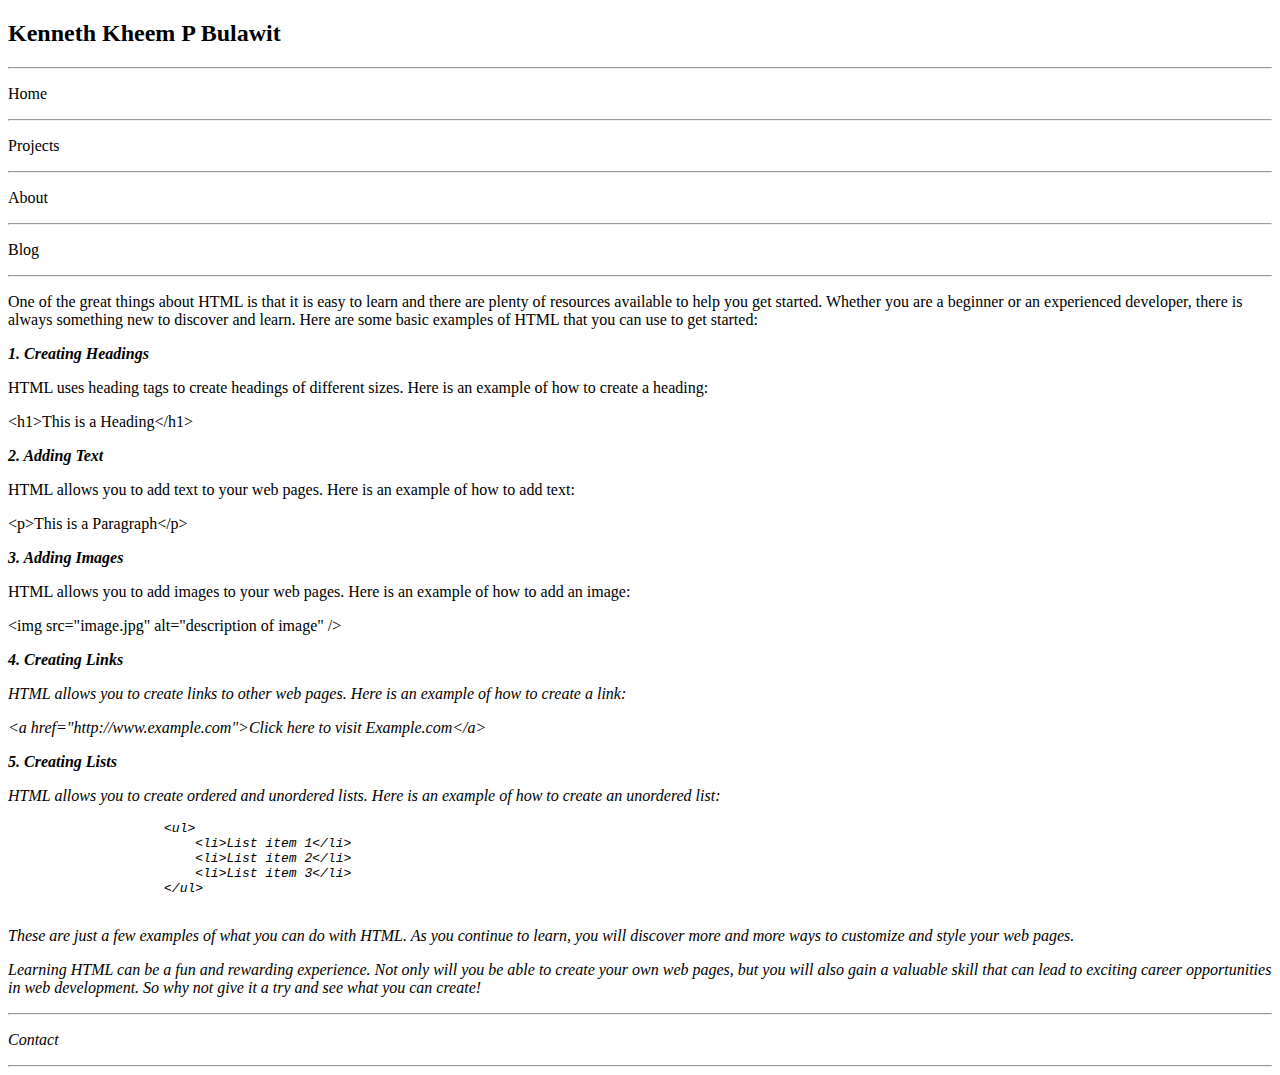
==== index.html @ 82506fab "Update index.html" ====
<!DOCTYPE html>
<html>
    <head>
        <title>Kenneth Kheem P Bulawit</title>
        <meta charset="UTF-8">
        <meta name="description" content="Kenneth Kheem Bulawit's Portfolio">
        <meta name="author" content="Kenneth Kheem Bulawit">
        <meta name="keywords" content="Full Stack, Web Developer, HTML, CSS, JavaScript,">
    </head>
    <body>
        <p><b><h2>Kenneth Kheem P Bulawit</h2></b></p>
        <hr/>
        <p>Home</a></p><hr/>
        <p>Projects</p><hr/>
        <p>About</p><hr/>
        <p>Blog</p><hr/>
            <article>
                <p>One of the great things about HTML is that it is easy to learn and there are plenty of resources available to help you get started. Whether you are a beginner or an experienced developer, there is always something new to discover and learn.
            Here are some basic examples of HTML that you can use to get started:</p>
                <p><b><i>1. Creating Headings</i></b></p>
                <p>HTML uses heading tags to create headings of different sizes. Here is an example of how to create a heading:</p>
                    <p>&lt;h1&gt;This is a Heading&lt;/h1&gt;</p>
                <p><b><i>2. Adding Text</i></b></p>
                <p>HTML allows you to add text to your web pages. Here is an example of how to add text:</p>
                    <p>&lt;p&gt;This is a Paragraph&lt;/p&gt;</p>
                <p><b><i>3. Adding Images</i></b></p>
                <p>HTML allows you to add images to your web pages. Here is an example of how to add an image:</p>
                    <p>&lt;img src="image.jpg" alt="description of image" /&gt;</p>
                <p><b><i>4. Creating Links</b></p>
                <p>HTML allows you to create links to other web pages. Here is an example of how to create a link:</p>
                    <p>&lt;a href="http://www.example.com"&gt;Click here to visit Example.com&lt;/a&gt;</p>
                <p><b><i>5. Creating Lists</b></p>
                <p>HTML allows you to create ordered and unordered lists. Here is an example of how to create an unordered list:</p>
                <pre>
                    &lt;ul&gt;
                        &lt;li&gt;List item 1&lt;/li&gt;
                        &lt;li&gt;List item 2&lt;/li&gt;
                        &lt;li&gt;List item 3&lt;/li&gt;
                    &lt;/ul&gt;
                </pre>
                <p>These are just a few examples of what you can do with HTML. As you continue to learn, you will discover more and more ways to customize and style your web pages.</p>
                <p>Learning HTML can be a fun and rewarding experience. Not only will you be able to create your own web pages, but you will also gain a valuable skill that can lead to exciting career opportunities in web development. So why not give it a try and see what you can create!</p>
            </article>
        <hr>
        <p>Contact</p><hr/>
</html>
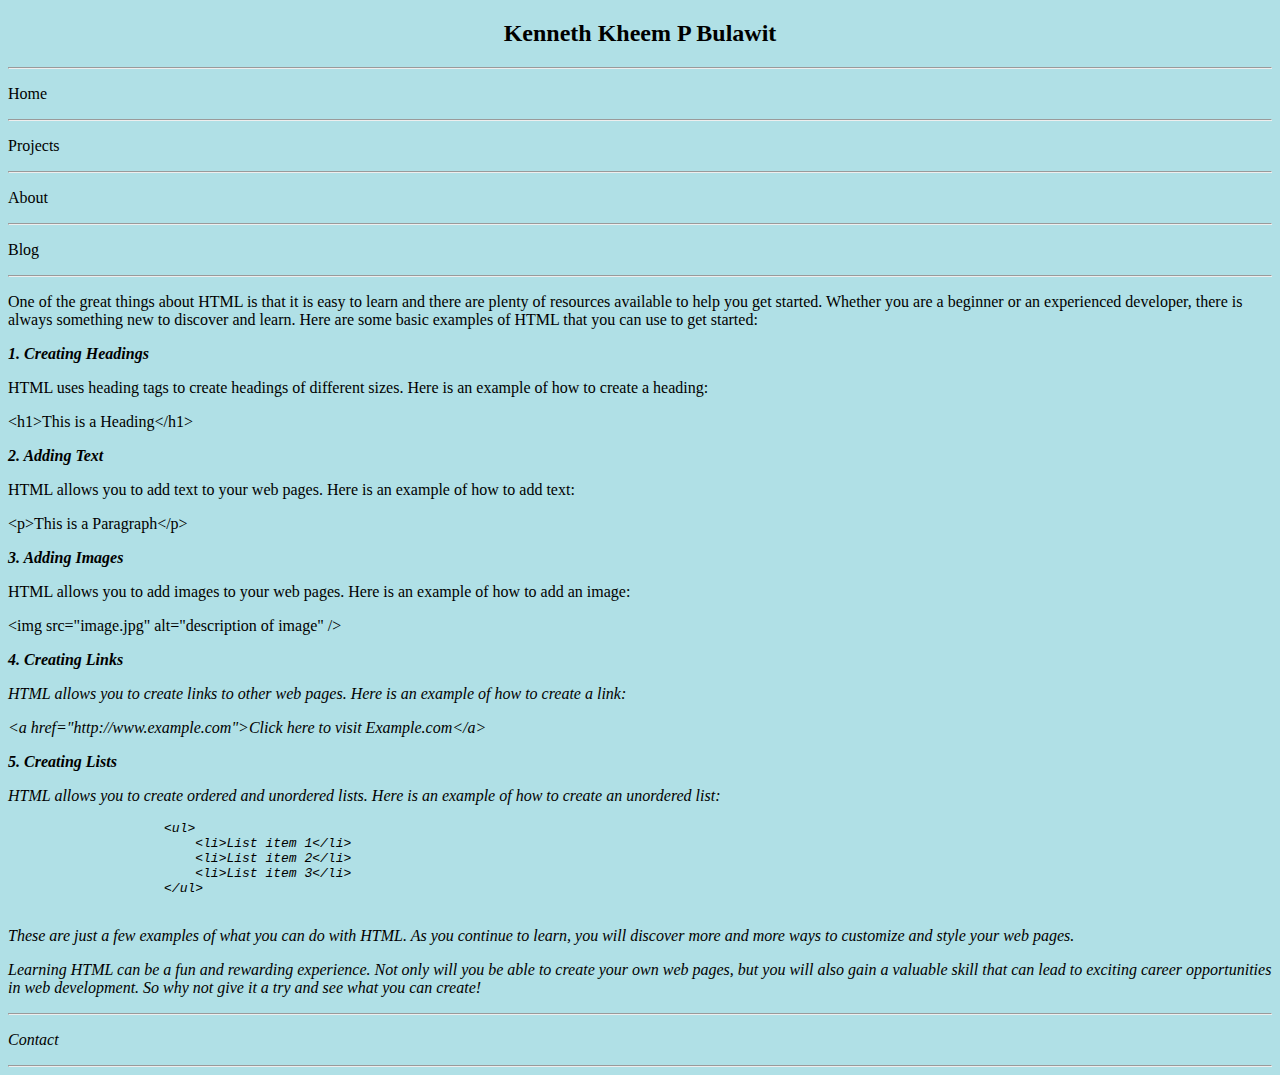
==== commit c2a05a10: "Update index.html" ====
--- a/index.html
+++ b/index.html
@@ -2,13 +2,14 @@
 <html>
     <head>
         <title>Kenneth Kheem P Bulawit</title>
+        <!--Im a Full Stack Web Developer in the making-->
         <meta charset="UTF-8">
         <meta name="description" content="Kenneth Kheem Bulawit's Portfolio">
         <meta name="author" content="Kenneth Kheem Bulawit">
         <meta name="keywords" content="Full Stack, Web Developer, HTML, CSS, JavaScript,">
     </head>
-    <body>
-        <p><b><h2>Kenneth Kheem P Bulawit</h2></b></p>
+    <body style="background-color:powderblue;">
+        <h2 style="text-align: center;"><b>Kenneth Kheem P Bulawit</b></h2>
         <hr/>
         <p>Home</a></p><hr/>
         <p>Projects</p><hr/>
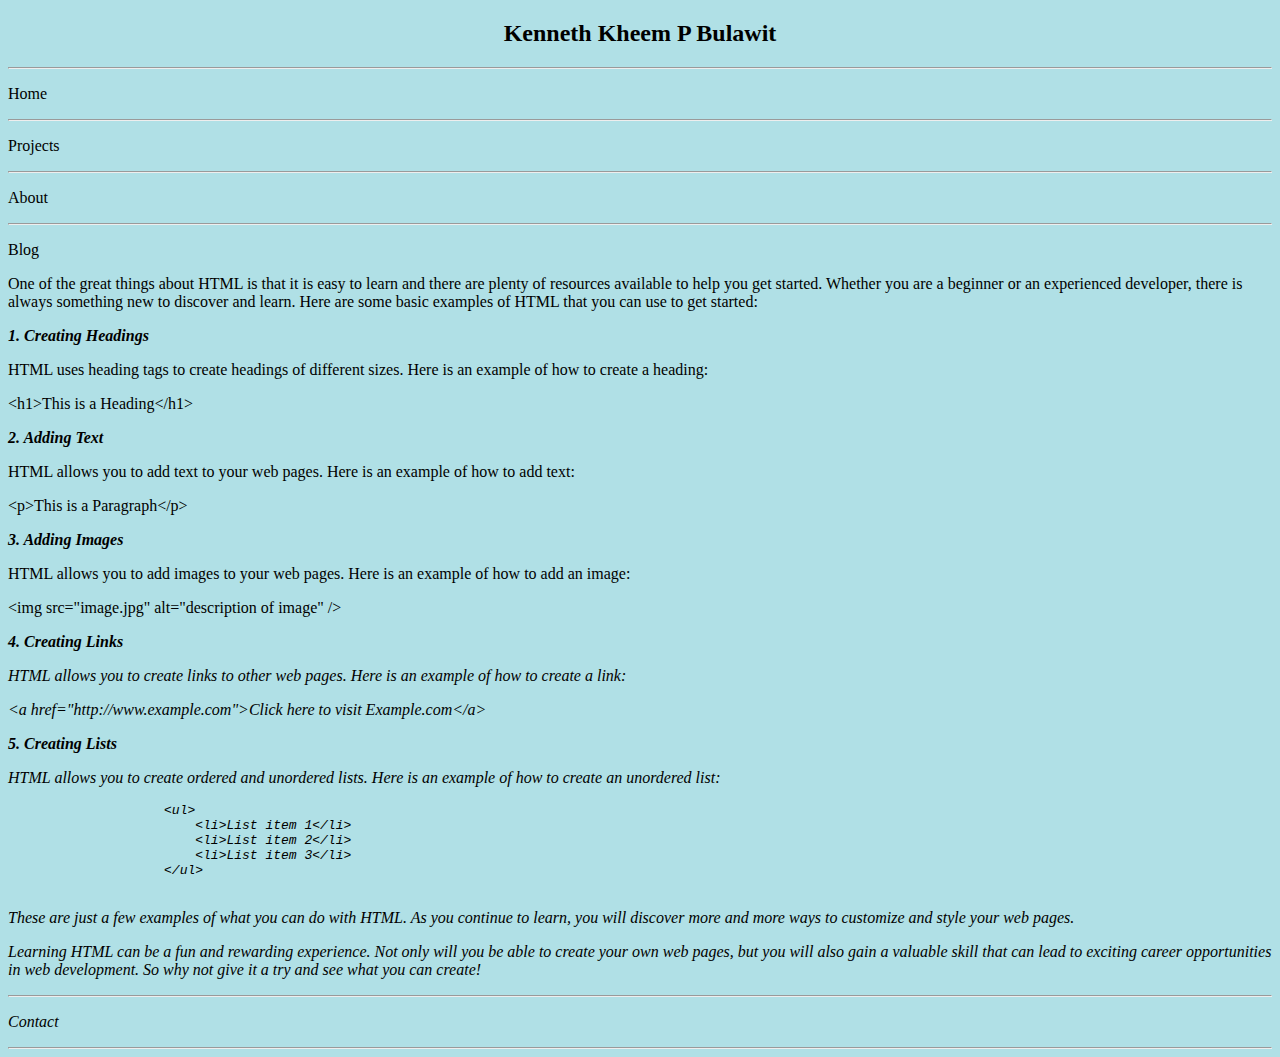
==== commit 9f5df09c: "Update index.html" ====
--- a/index.html
+++ b/index.html
@@ -10,11 +10,11 @@
     </head>
     <body style="background-color:powderblue;">
         <h2 style="text-align: center;"><b>Kenneth Kheem P Bulawit</b></h2>
-        <hr/>
-        <p>Home</a></p><hr/>
-        <p>Projects</p><hr/>
-        <p>About</p><hr/>
-        <p>Blog</p><hr/>
+        <hr>
+        <p>Home</a></p><hr>
+        <p>Projects</p><hr>
+        <p>About</p><hr>
+        <p>Blog</p>
             <article>
                 <p>One of the great things about HTML is that it is easy to learn and there are plenty of resources available to help you get started. Whether you are a beginner or an experienced developer, there is always something new to discover and learn.
             Here are some basic examples of HTML that you can use to get started:</p>
@@ -43,6 +43,5 @@
                 <p>Learning HTML can be a fun and rewarding experience. Not only will you be able to create your own web pages, but you will also gain a valuable skill that can lead to exciting career opportunities in web development. So why not give it a try and see what you can create!</p>
             </article>
         <hr>
-        <p>Contact</p><hr/>
+        <p>Contact</p><hr>
 </html>
-
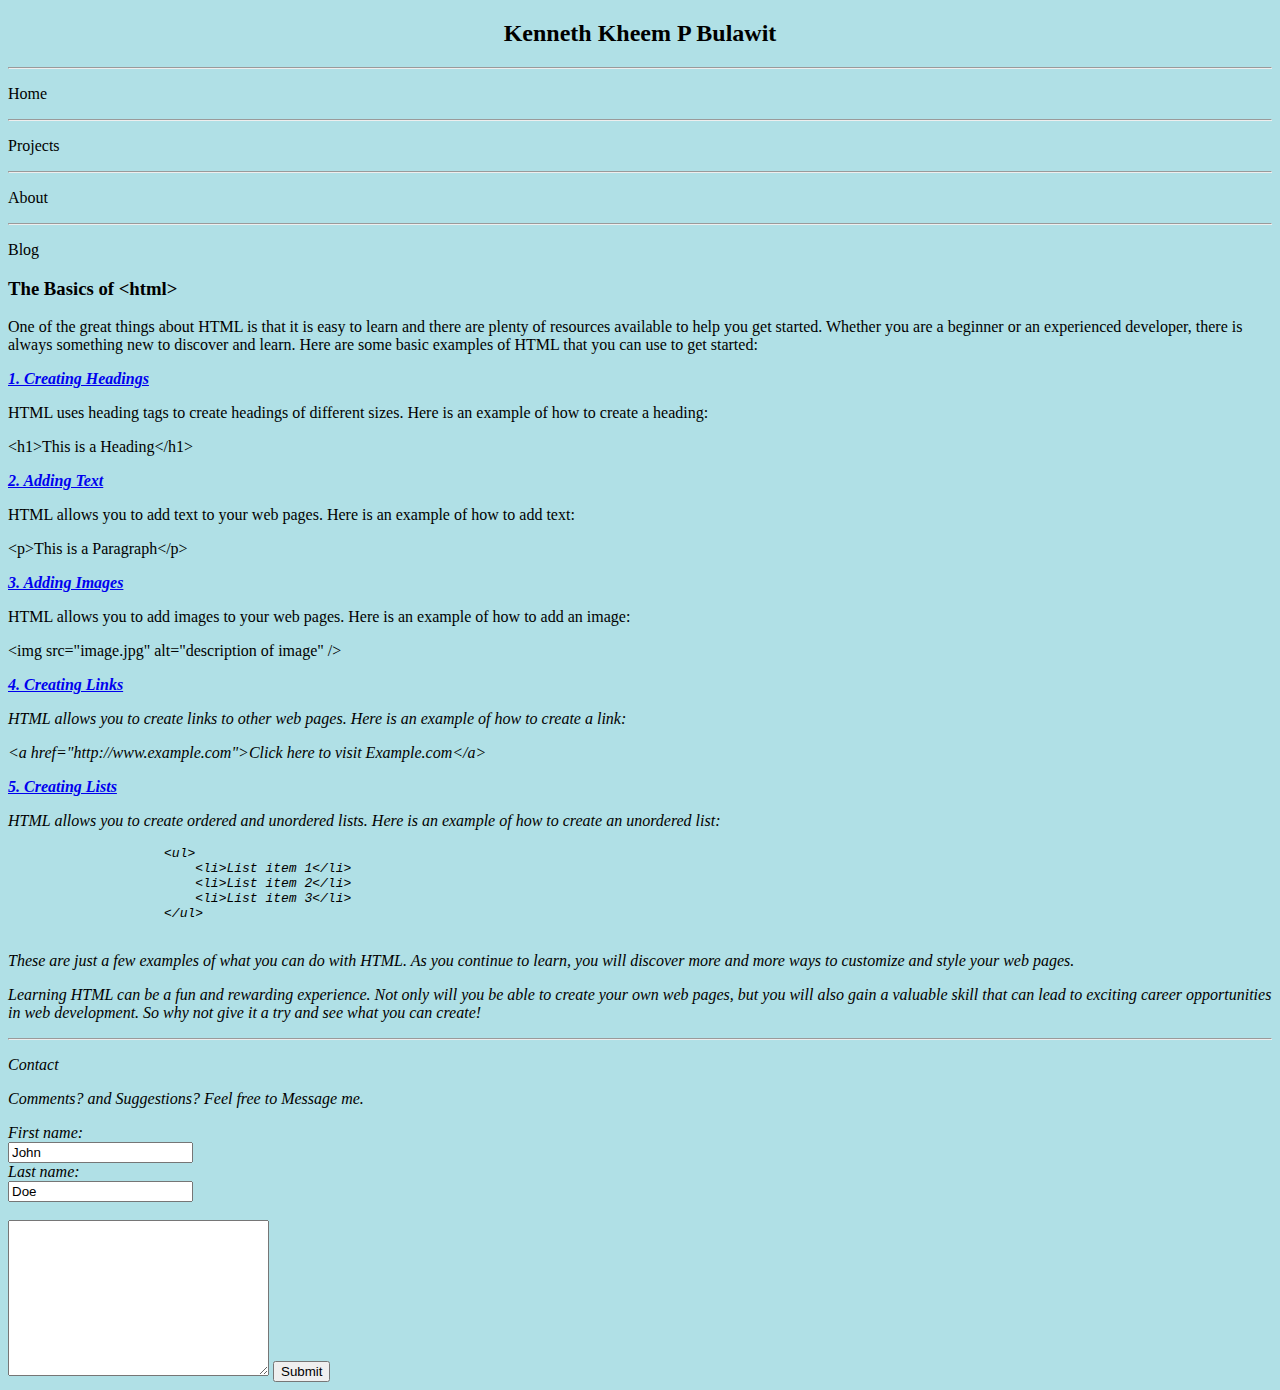
==== commit 3778e4bf: "Update index.html" ====
--- a/index.html
+++ b/index.html
@@ -16,21 +16,22 @@
         <p>About</p><hr>
         <p>Blog</p>
             <article>
+                <h3>The Basics of &lt;html&gt;</html></h3>
                 <p>One of the great things about HTML is that it is easy to learn and there are plenty of resources available to help you get started. Whether you are a beginner or an experienced developer, there is always something new to discover and learn.
             Here are some basic examples of HTML that you can use to get started:</p>
-                <p><b><i>1. Creating Headings</i></b></p>
+                <a href="https://www.w3schools.com/html/html_headings.asp"><b><i>1. Creating Headings</i></b></a>
                 <p>HTML uses heading tags to create headings of different sizes. Here is an example of how to create a heading:</p>
                     <p>&lt;h1&gt;This is a Heading&lt;/h1&gt;</p>
-                <p><b><i>2. Adding Text</i></b></p>
+                <a href="https://www.w3schools.com/html/html_paragraphs.asp"><b><i>2. Adding Text</i></b></a>
                 <p>HTML allows you to add text to your web pages. Here is an example of how to add text:</p>
                     <p>&lt;p&gt;This is a Paragraph&lt;/p&gt;</p>
-                <p><b><i>3. Adding Images</i></b></p>
+                <a href="https://www.w3schools.com/html/html_images.asp"><b><i>3. Adding Images</i></b></a>
                 <p>HTML allows you to add images to your web pages. Here is an example of how to add an image:</p>
                     <p>&lt;img src="image.jpg" alt="description of image" /&gt;</p>
-                <p><b><i>4. Creating Links</b></p>
+                <a href="https://www.w3schools.com/html/html_links.asp"><b><i>4. Creating Links</b></a>
                 <p>HTML allows you to create links to other web pages. Here is an example of how to create a link:</p>
                     <p>&lt;a href="http://www.example.com"&gt;Click here to visit Example.com&lt;/a&gt;</p>
-                <p><b><i>5. Creating Lists</b></p>
+                <a href="https://www.w3schools.com/html/html_lists.asp"><b><i>5. Creating Lists</b></a>
                 <p>HTML allows you to create ordered and unordered lists. Here is an example of how to create an unordered list:</p>
                 <pre>
                     &lt;ul&gt;
@@ -43,5 +44,14 @@
                 <p>Learning HTML can be a fun and rewarding experience. Not only will you be able to create your own web pages, but you will also gain a valuable skill that can lead to exciting career opportunities in web development. So why not give it a try and see what you can create!</p>
             </article>
         <hr>
-        <p>Contact</p><hr>
+        <p>Contact</p>
+        <p>Comments? and Suggestions? Feel free to Message me.</p>
+        <form action="/action_page.php">
+            <label for="fname">First name:</label><br>
+            <input type="text" id="fname" name="fname" value="John"><br>
+            <label for="lname">Last name:</label><br>
+            <input type="text" id="lname" name="lname" value="Doe"><br><br>
+            <textarea name="message" rows="10" cols="30"></textarea>
+            <input type="submit" value="Submit">
+          </form>
 </html>
